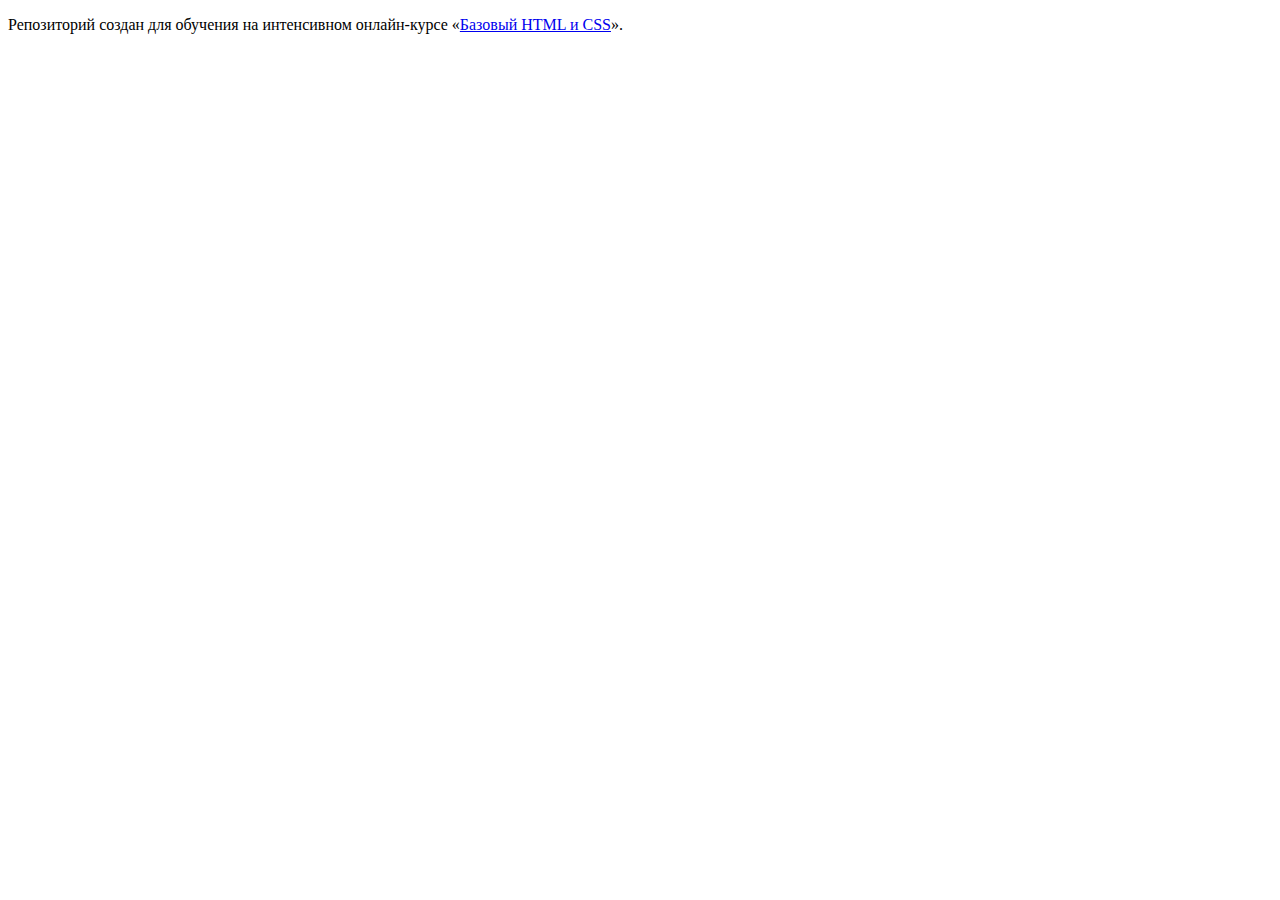
==== index.html @ 78a110f7 ":hatching_chick:" ====
<!DOCTYPE html>
<html lang="ru">
  <head>
    <meta charset="utf-8">
    <title>HTML Academy: Барбершоп</title>
  </head>
  <body>

    <p>Репозиторий создан для обучения на интенсивном онлайн‑курсе «<a href="https://htmlacademy.ru/intensive/htmlcss">Базовый HTML и CSS</a>».</p>

  </body>
</html>
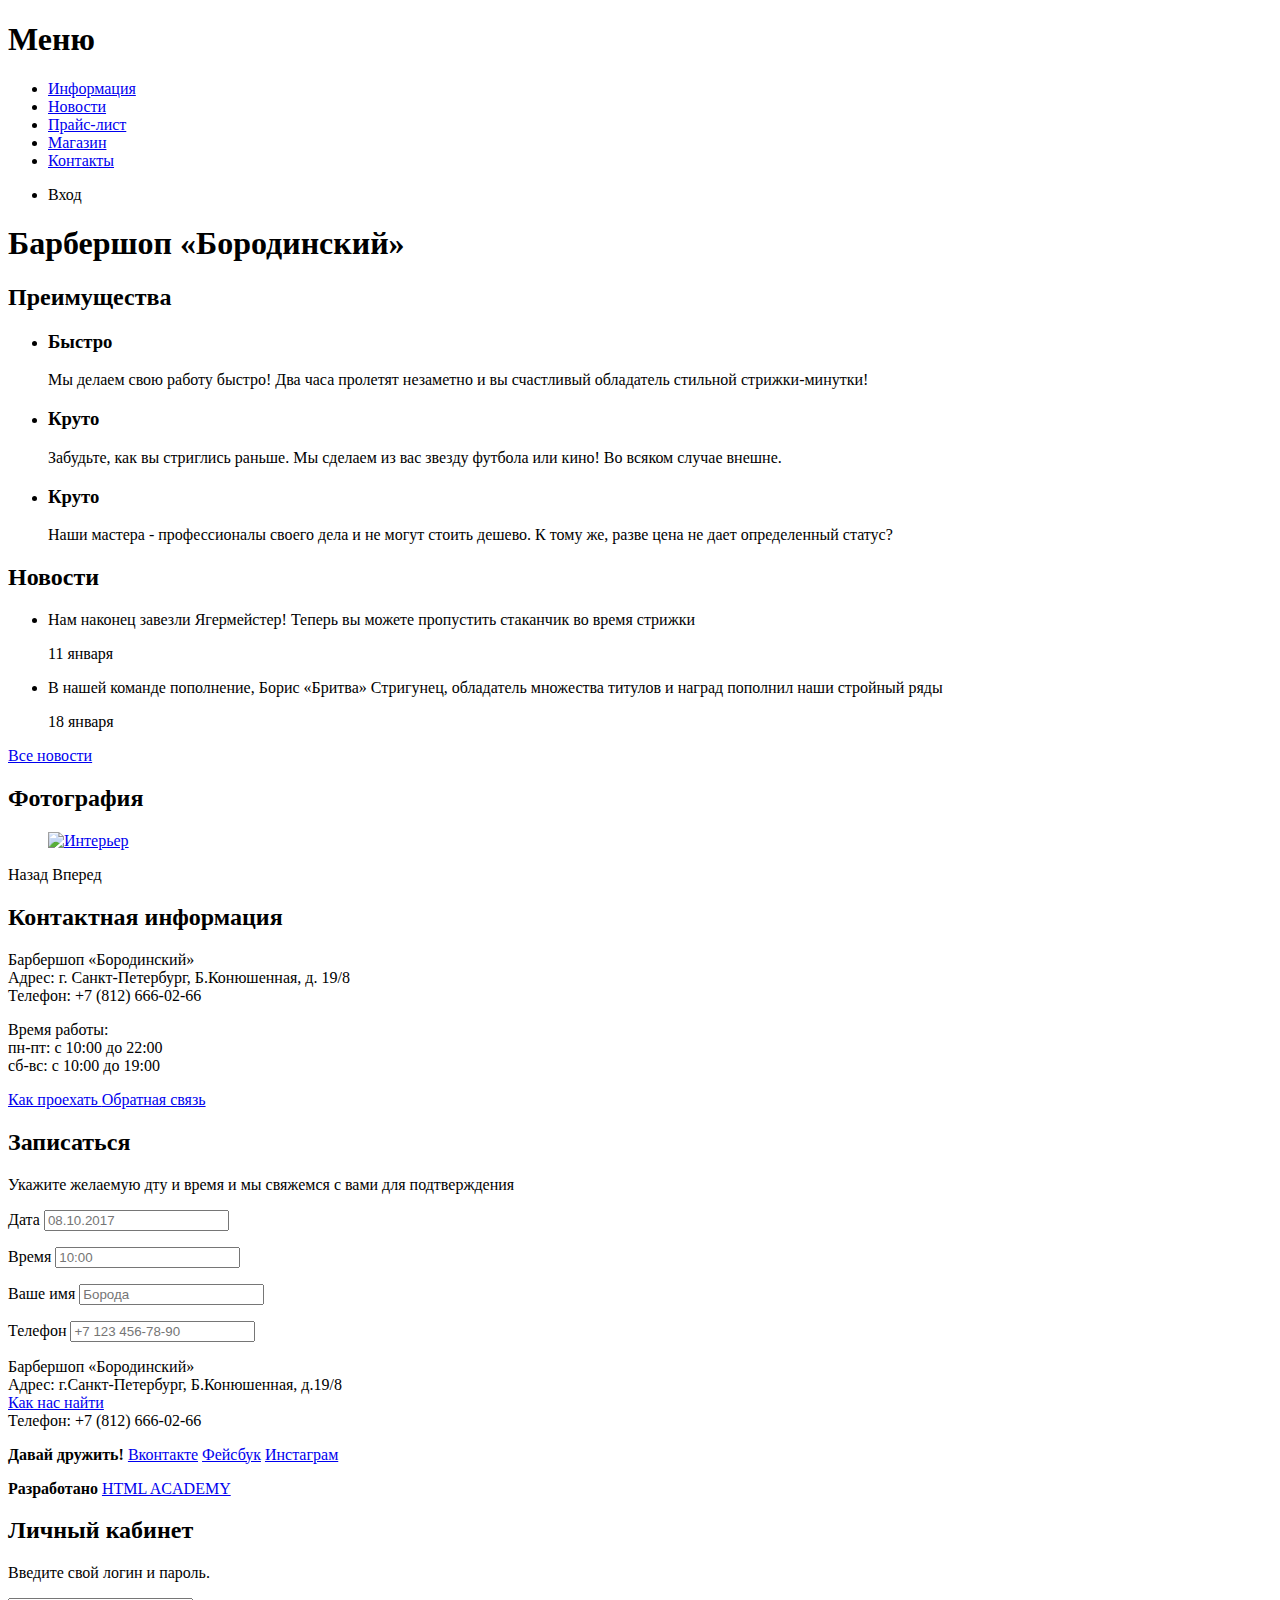
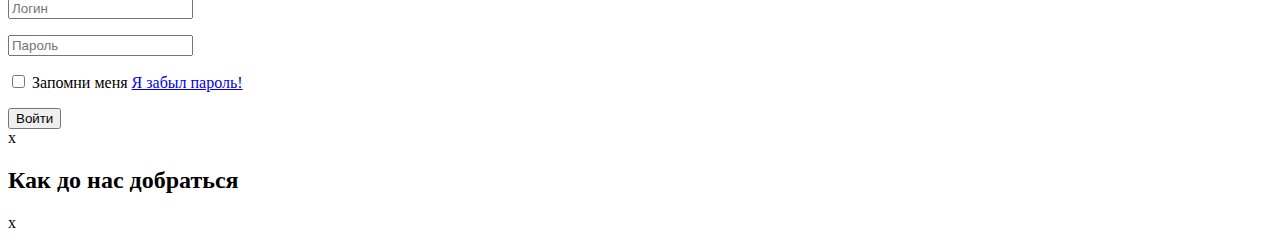
==== commit c9c4305f: "Добавлена разметка страниц index и barbershop-item" ====
--- a/index.html
+++ b/index.html
@@ -5,8 +5,145 @@
     <title>HTML Academy: Барбершоп</title>
   </head>
   <body>
-
-    <p>Репозиторий создан для обучения на интенсивном онлайн‑курсе «<a href="https://htmlacademy.ru/intensive/htmlcss">Базовый HTML и CSS</a>».</p>
-
+<header class="main-header">
+ <h1 class="visually-hidden">Меню</h1>
+  <nav class="main-navigation">
+   <ul class="site-navigation">
+    <li><a href="info.html">Информация</a></li>
+    <li><a href="news.html">Новости</a></li>
+    <li><a href="price.html">Прайс-лист</a></li>
+    <li><a href="catalog.html">Магазин</a></li>
+    <li><a href="contacts.html">Контакты</a></li>
+  </ul>
+ <ul class="user-navigation">
+    <li class="login-link">Вход</li>
+ </ul>
+ </nav>
+</header>
+<main class="container">
+ <h1 class="visually-hidden">Барбершоп «Бородинский»</h1>
+<section class="features">
+ <h2 class="visually-hidden">Преимущества</h2>
+ 	<ul class="features-list">
+ 	<li class="feature-item">
+ 	<h3>Быстро</h3>
+ 		<p>Мы делаем свою работу быстро! Два часа пролетят незаметно и вы счастливый обладатель стильной стрижки-минутки!</p>
+ 	</li>
+ 	<li class="feature-item">
+ 	<h3>Круто</h3>
+ 	<p>Забудьте, как вы стриглись раньше. Мы сделаем из вас звезду футбола или кино! Во всяком случае внешне.</p>
+ 	</li>
+ 	<li class="feature-item">
+ 	<h3>Круто</h3>
+ 	<p>Наши мастера - профессионалы своего дела и не могут стоить дешево. К тому же, разве цена не дает определенный статус?</p>
+ 	</li>
+ 	</ul>
+</section>
+<section class="news">
+	<h2>Новости</h2>
+   <ul class="news-list">
+    <li class="news-item">
+       <p>Нам наконец завезли Ягермейстер! Теперь вы можете пропустить стаканчик во время стрижки
+       </p>
+       <time datetime="2016-01-11">11 января</time>
+    </li>
+    <li class="news-item">
+       <p>В нашей команде пополнение, Борис «Бритва» Стригунец, обладатель множества титулов и наград пополнил наши стройный ряды
+       </p>
+       <time datetime="2016-01-18">18 января</time>
+    </li>
+   </ul>
+   <a class="button" href="news.html">Все новости</a>
+</section>
+<section class="gallery">
+	<h2>Фотография</h2>
+	<figure class="gallery-content">
+		<a href="#">
+		<img src="img/studio.jpg" width="286" height="164" alt="Интерьер">
+		</a>
+	</figure>
+	<span class="button gallery-button gallery-button-back">Назад</span>
+	<span class="button gallery-button gallery-button-next">Вперед</span>
+</section>
+<section class="contacts">
+	<h2>Контактная информация</h2>
+ 	<p>Барбершоп «Бородинский»<br>
+    Адрес: г. Санкт-Петербург, Б.Конюшенная, д. 19/8<br>
+    Телефон: +7 (812) 666-02-66
+ 	</p>
+ 	<p>
+	Время работы:<br>
+	пн-пт: с 10:00 до 22:00<br>
+	сб-вс: с 10:00 до 19:00
+ 	</p>
+   <a class="button contacts-button" href="map.html">Как проехать
+   </a>
+   <a class="button contacts-button" href="contacts.html">Обратная связь
+   </a>
+</section>
+<section class="appointment">
+	<h2>Записаться</h2>
+ 	<p class="appointment-info">Укажите желаемую дту и время и мы свяжемся с вами для подтверждения
+ 	</p>
+<form class="appointment-form" action="http://echo.htmlacademy.ru" method="post">
+ 	<p class="appointment-item">
+    Дата
+       <input type="text" name="time" value="" placeholder="08.10.2017">	
+ 	</p>
+ 	<p class="appointment-item">
+    Время
+       <input type="text" name="time" value="" placeholder="10:00">	
+ 	</p>
+	<p class="appointment-item">
+    Ваше имя
+       <input type="text" name="time" value="" placeholder="Борода">	
+ 	</p>
+ 	<p class="appointment-item">
+    Телефон
+       <input type="text" name="time" value="" placeholder="+7 123 456-78-90">	
+ 	</p>
+</form>
+</section>
+</main>
+<footer class="main-footer">
+       <p class="footer-contacts">
+        Барбершоп «Бородинский»<br>
+        Адрес: г.Санкт-Петербург, Б.Конюшенная, д.19/8<br>
+       <a href="map.html">Как нас найти</a><br>
+        Телефон: +7 (812) 666-02-66
+       </p>
+<div class="footer-social">
+        <b>Давай дружить!</b>
+        <a class="social-button" href="#">Вконтакте</a>
+        <a class="social-button" href="#">Фейсбук</a>
+        <a class="social-button" href="#">Инстаграм</a>
+</div>
+       <p class="footer-coopyright">
+       <b>Разработано</b>
+        <a class="button" href="https://htmlacademy.ru">HTML ACADEMY</a>
+</footer>
+<section class="modal modal-login">
+  <h2>Личный кабинет</h2>
+       <p>Введите свой логин и пароль.</p>
+  <form class="login=form" action="https://echo.htmlacademy.ru" method="post">
+       <p>
+       <input class="login-icon-user" type="text" name="login" placeholder="Логин">
+       </p>
+       <p>
+       <input class="login-icon-password" type="password" name="password" placeholder="Пароль">
+       </p>
+       <p class="login-password-info">
+       <input type="checkbox" name="remember" class="visually-hidden">
+         Запомни меня
+        <a class="restore" href="#">Я забыл пароль!</a>
+       </p>
+     <button class="button" type="submit">Войти</button>
+  </form>
+          <span class="modal-close">x</span>
+</section>
+<section class="modal modal-map">
+  <h2 class="visually-hidden">Как до нас добраться</h2>
+          <span class="modal-close">x</span>
+</section>
   </body>
 </html>
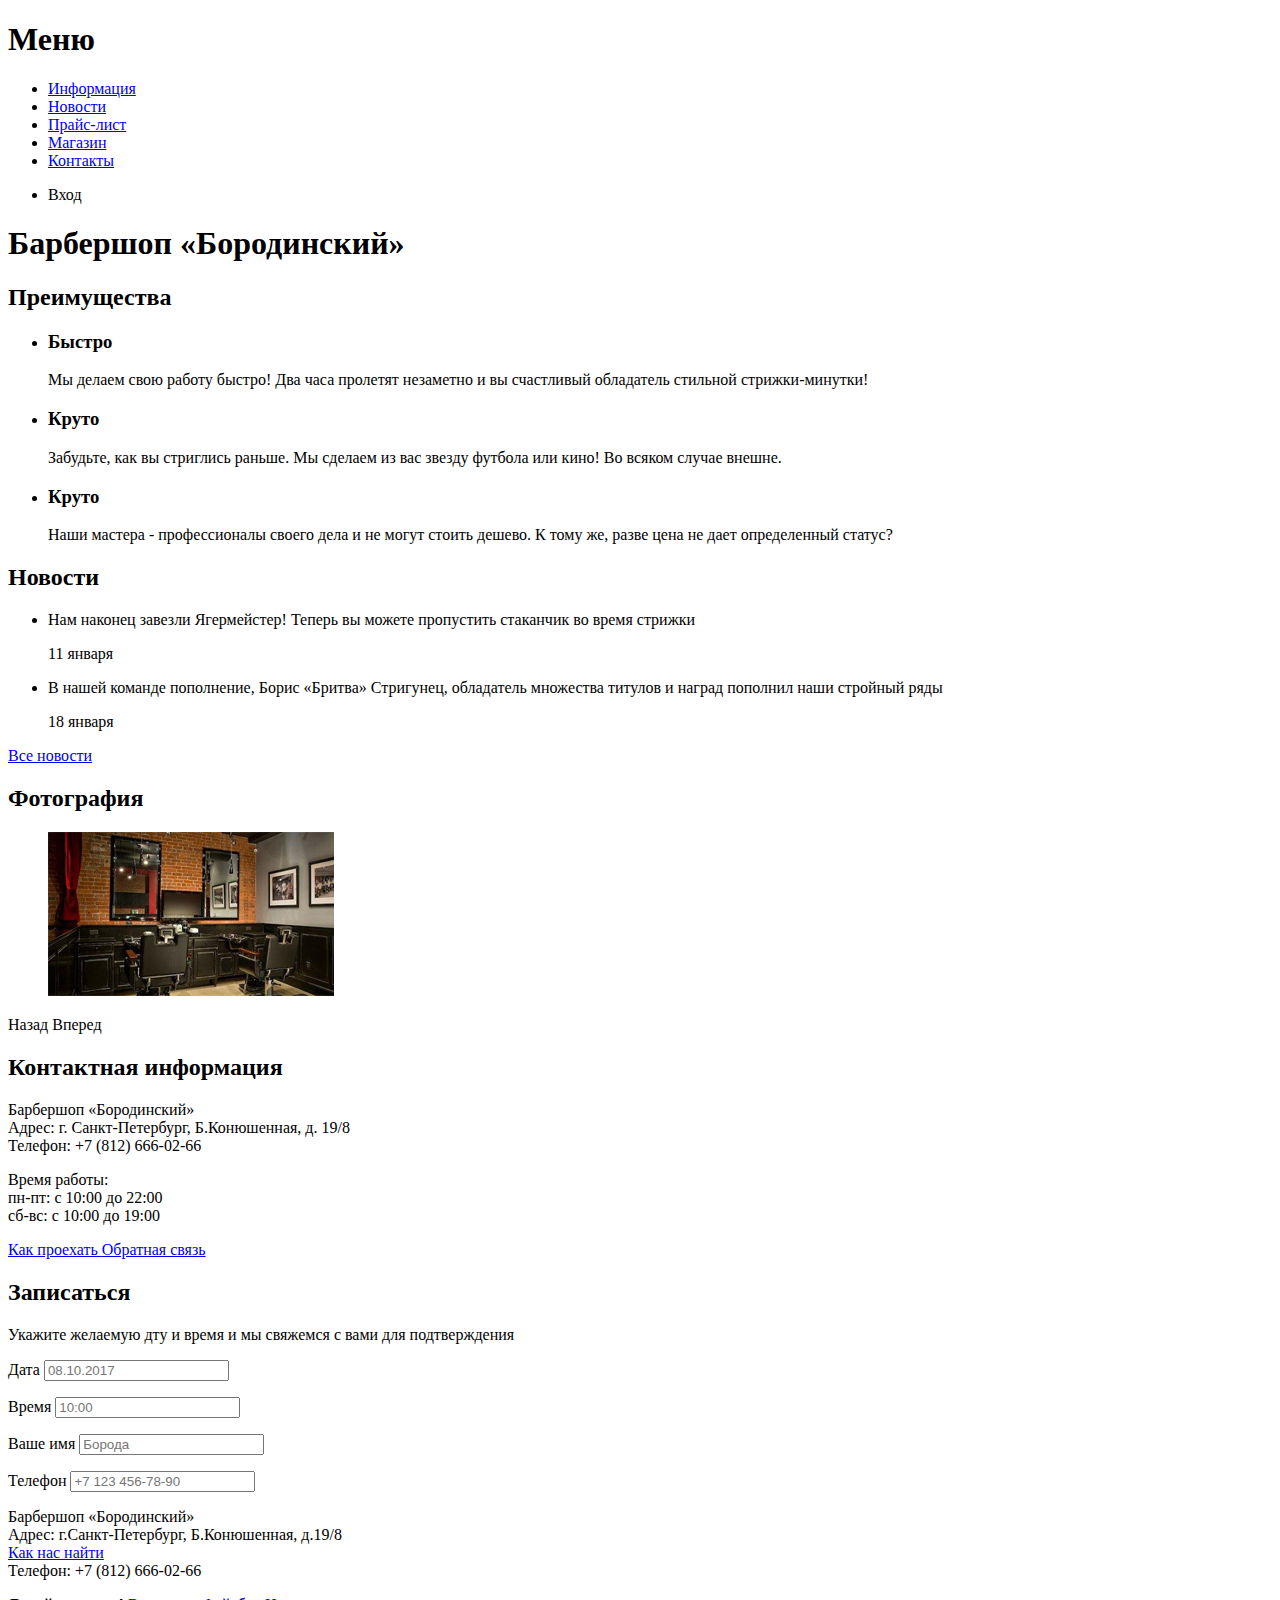
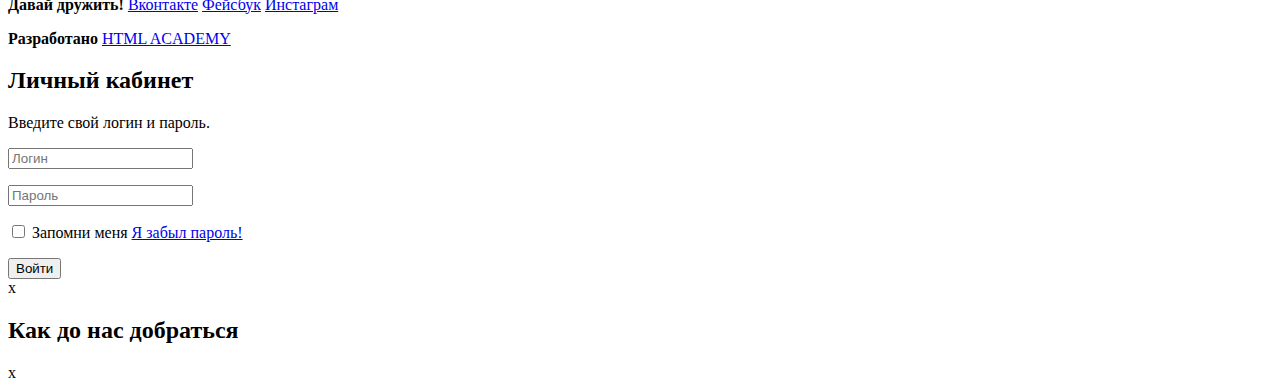
==== commit fcc04824: "внесены изменения в barbershop-item" ====
--- a/index.html
+++ b/index.html
@@ -2,148 +2,149 @@
 <html lang="ru">
   <head>
     <meta charset="utf-8">
+    <link href="css/style.css" rel="stylesheet">
     <title>HTML Academy: Барбершоп</title>
   </head>
   <body>
-<header class="main-header">
- <h1 class="visually-hidden">Меню</h1>
-  <nav class="main-navigation">
-   <ul class="site-navigation">
-    <li><a href="info.html">Информация</a></li>
-    <li><a href="news.html">Новости</a></li>
-    <li><a href="price.html">Прайс-лист</a></li>
-    <li><a href="catalog.html">Магазин</a></li>
-    <li><a href="contacts.html">Контакты</a></li>
-  </ul>
- <ul class="user-navigation">
-    <li class="login-link">Вход</li>
- </ul>
- </nav>
-</header>
-<main class="container">
- <h1 class="visually-hidden">Барбершоп «Бородинский»</h1>
-<section class="features">
- <h2 class="visually-hidden">Преимущества</h2>
- 	<ul class="features-list">
- 	<li class="feature-item">
- 	<h3>Быстро</h3>
- 		<p>Мы делаем свою работу быстро! Два часа пролетят незаметно и вы счастливый обладатель стильной стрижки-минутки!</p>
- 	</li>
- 	<li class="feature-item">
- 	<h3>Круто</h3>
- 	<p>Забудьте, как вы стриглись раньше. Мы сделаем из вас звезду футбола или кино! Во всяком случае внешне.</p>
- 	</li>
- 	<li class="feature-item">
- 	<h3>Круто</h3>
- 	<p>Наши мастера - профессионалы своего дела и не могут стоить дешево. К тому же, разве цена не дает определенный статус?</p>
- 	</li>
- 	</ul>
-</section>
-<section class="news">
-	<h2>Новости</h2>
-   <ul class="news-list">
-    <li class="news-item">
-       <p>Нам наконец завезли Ягермейстер! Теперь вы можете пропустить стаканчик во время стрижки
-       </p>
-       <time datetime="2016-01-11">11 января</time>
-    </li>
-    <li class="news-item">
-       <p>В нашей команде пополнение, Борис «Бритва» Стригунец, обладатель множества титулов и наград пополнил наши стройный ряды
-       </p>
-       <time datetime="2016-01-18">18 января</time>
-    </li>
-   </ul>
-   <a class="button" href="news.html">Все новости</a>
-</section>
-<section class="gallery">
-	<h2>Фотография</h2>
-	<figure class="gallery-content">
-		<a href="#">
-		<img src="img/studio.jpg" width="286" height="164" alt="Интерьер">
-		</a>
-	</figure>
-	<span class="button gallery-button gallery-button-back">Назад</span>
-	<span class="button gallery-button gallery-button-next">Вперед</span>
-</section>
-<section class="contacts">
-	<h2>Контактная информация</h2>
- 	<p>Барбершоп «Бородинский»<br>
-    Адрес: г. Санкт-Петербург, Б.Конюшенная, д. 19/8<br>
-    Телефон: +7 (812) 666-02-66
- 	</p>
- 	<p>
-	Время работы:<br>
-	пн-пт: с 10:00 до 22:00<br>
-	сб-вс: с 10:00 до 19:00
- 	</p>
-   <a class="button contacts-button" href="map.html">Как проехать
-   </a>
-   <a class="button contacts-button" href="contacts.html">Обратная связь
-   </a>
-</section>
-<section class="appointment">
-	<h2>Записаться</h2>
- 	<p class="appointment-info">Укажите желаемую дту и время и мы свяжемся с вами для подтверждения
- 	</p>
-<form class="appointment-form" action="http://echo.htmlacademy.ru" method="post">
- 	<p class="appointment-item">
-    Дата
-       <input type="text" name="time" value="" placeholder="08.10.2017">	
- 	</p>
- 	<p class="appointment-item">
-    Время
-       <input type="text" name="time" value="" placeholder="10:00">	
- 	</p>
-	<p class="appointment-item">
-    Ваше имя
-       <input type="text" name="time" value="" placeholder="Борода">	
- 	</p>
- 	<p class="appointment-item">
-    Телефон
-       <input type="text" name="time" value="" placeholder="+7 123 456-78-90">	
- 	</p>
-</form>
-</section>
-</main>
-<footer class="main-footer">
-       <p class="footer-contacts">
+    <header class="main-header">
+      <h1 class="visually-hidden">Меню</h1>
+      <nav class="main-navigation">
+        <ul class="site-navigation">
+          <li><a href="info.html">Информация</a></li>
+          <li><a href="news.html">Новости</a></li>
+          <li><a href="price.html">Прайс-лист</a></li>
+          <li><a href="catalog.html">Магазин</a></li>
+          <li><a href="contacts.html">Контакты</a></li>
+        </ul>
+        <ul class="user-navigation">
+          <li class="login-link">Вход</li>
+        </ul>
+      </nav>
+    </header>
+    <main class="container">
+      <h1 class="visually-hidden">Барбершоп «Бородинский»</h1>
+      <section class="features">
+        <h2 class="visually-hidden">Преимущества</h2>
+        <ul class="features-list">
+          <li class="feature-item">
+            <h3>Быстро</h3>
+            <p>Мы делаем свою работу быстро! Два часа пролетят незаметно и вы счастливый обладатель стильной стрижки-минутки!</p>
+          </li>
+          <li class="feature-item">
+            <h3>Круто</h3>
+            <p>Забудьте, как вы стриглись раньше. Мы сделаем из вас звезду футбола или кино! Во всяком случае внешне.</p>
+          </li>
+          <li class="feature-item">
+            <h3>Круто</h3>
+            <p>Наши мастера - профессионалы своего дела и не могут стоить дешево. К тому же, разве цена не дает определенный статус?</p>
+          </li>
+        </ul>
+      </section>
+      <section class="news">
+        <h2>Новости</h2>
+        <ul class="news-list">
+          <li class="news-item">
+            <p>Нам наконец завезли Ягермейстер! Теперь вы можете пропустить стаканчик во время стрижки
+            </p>
+            <time datetime="2016-01-11">11 января</time>
+          </li>
+          <li class="news-item">
+            <p>В нашей команде пополнение, Борис «Бритва» Стригунец, обладатель множества титулов и наград пополнил наши стройный ряды
+            </p>
+            <time datetime="2016-01-18">18 января</time>
+          </li>
+        </ul>
+        <a class="button" href="news.html">Все новости</a>
+      </section>
+      <section class="gallery">
+        <h2>Фотография</h2>
+        <figure class="gallery-content">
+          <a href="#">
+          <img src="img/studio.jpg" width="286" height="164" alt="Интерьер">
+          </a>
+        </figure>
+        <span class="button gallery-button gallery-button-back">Назад</span>
+        <span class="button gallery-button gallery-button-next">Вперед</span>
+      </section>
+      <section class="contacts">
+        <h2>Контактная информация</h2>
+        <p>Барбершоп «Бородинский»<br>
+          Адрес: г. Санкт-Петербург, Б.Конюшенная, д. 19/8<br>
+          Телефон: +7 (812) 666-02-66
+        </p>
+        <p>
+          Время работы:<br>
+          пн-пт: с 10:00 до 22:00<br>
+          сб-вс: с 10:00 до 19:00
+        </p>
+        <a class="button contacts-button" href="map.html">Как проехать
+        </a>
+        <a class="button contacts-button" href="contacts.html">Обратная связь
+        </a>
+      </section>
+      <section class="appointment">
+        <h2>Записаться</h2>
+        <p class="appointment-info">Укажите желаемую дту и время и мы свяжемся с вами для подтверждения
+        </p>
+        <form class="appointment-form" action="http://echo.htmlacademy.ru" method="post">
+          <p class="appointment-item">
+            Дата
+            <input type="text" name="time" value="" placeholder="08.10.2017"> 
+          </p>
+          <p class="appointment-item">
+            Время
+            <input type="text" name="time" value="" placeholder="10:00">  
+          </p>
+          <p class="appointment-item">
+            Ваше имя
+            <input type="text" name="time" value="" placeholder="Борода"> 
+          </p>
+          <p class="appointment-item">
+            Телефон
+            <input type="text" name="time" value="" placeholder="+7 123 456-78-90"> 
+          </p>
+        </form>
+      </section>
+    </main>
+    <footer class="main-footer">
+      <p class="footer-contacts">
         Барбершоп «Бородинский»<br>
         Адрес: г.Санкт-Петербург, Б.Конюшенная, д.19/8<br>
-       <a href="map.html">Как нас найти</a><br>
+        <a href="map.html">Как нас найти</a><br>
         Телефон: +7 (812) 666-02-66
-       </p>
-<div class="footer-social">
+      </p>
+      <div class="footer-social">
         <b>Давай дружить!</b>
         <a class="social-button" href="#">Вконтакте</a>
         <a class="social-button" href="#">Фейсбук</a>
         <a class="social-button" href="#">Инстаграм</a>
-</div>
-       <p class="footer-coopyright">
-       <b>Разработано</b>
+      </div>
+      <p class="footer-coopyright">
+        <b>Разработано</b>
         <a class="button" href="https://htmlacademy.ru">HTML ACADEMY</a>
-</footer>
-<section class="modal modal-login">
-  <h2>Личный кабинет</h2>
-       <p>Введите свой логин и пароль.</p>
-  <form class="login=form" action="https://echo.htmlacademy.ru" method="post">
-       <p>
-       <input class="login-icon-user" type="text" name="login" placeholder="Логин">
-       </p>
-       <p>
-       <input class="login-icon-password" type="password" name="password" placeholder="Пароль">
-       </p>
-       <p class="login-password-info">
-       <input type="checkbox" name="remember" class="visually-hidden">
-         Запомни меня
-        <a class="restore" href="#">Я забыл пароль!</a>
-       </p>
-     <button class="button" type="submit">Войти</button>
-  </form>
-          <span class="modal-close">x</span>
-</section>
-<section class="modal modal-map">
-  <h2 class="visually-hidden">Как до нас добраться</h2>
-          <span class="modal-close">x</span>
-</section>
+    </footer>
+    <section class="modal modal-login">
+      <h2>Личный кабинет</h2>
+      <p>Введите свой логин и пароль.</p>
+      <form class="login=form" action="https://echo.htmlacademy.ru" method="post">
+        <p>
+          <input class="login-icon-user" type="text" name="login" placeholder="Логин">
+        </p>
+        <p>
+          <input class="login-icon-password" type="password" name="password" placeholder="Пароль">
+        </p>
+        <p class="login-password-info">
+          <input type="checkbox" name="remember" class="visually-hidden">
+          Запомни меня
+          <a class="restore" href="#">Я забыл пароль!</a>
+        </p>
+        <button class="button" type="submit">Войти</button>
+      </form>
+      <span class="modal-close">x</span>
+    </section>
+    <section class="modal modal-map">
+      <h2 class="visually-hidden">Как до нас добраться</h2>
+      <span class="modal-close">x</span>
+    </section>
   </body>
-</html>
+</html>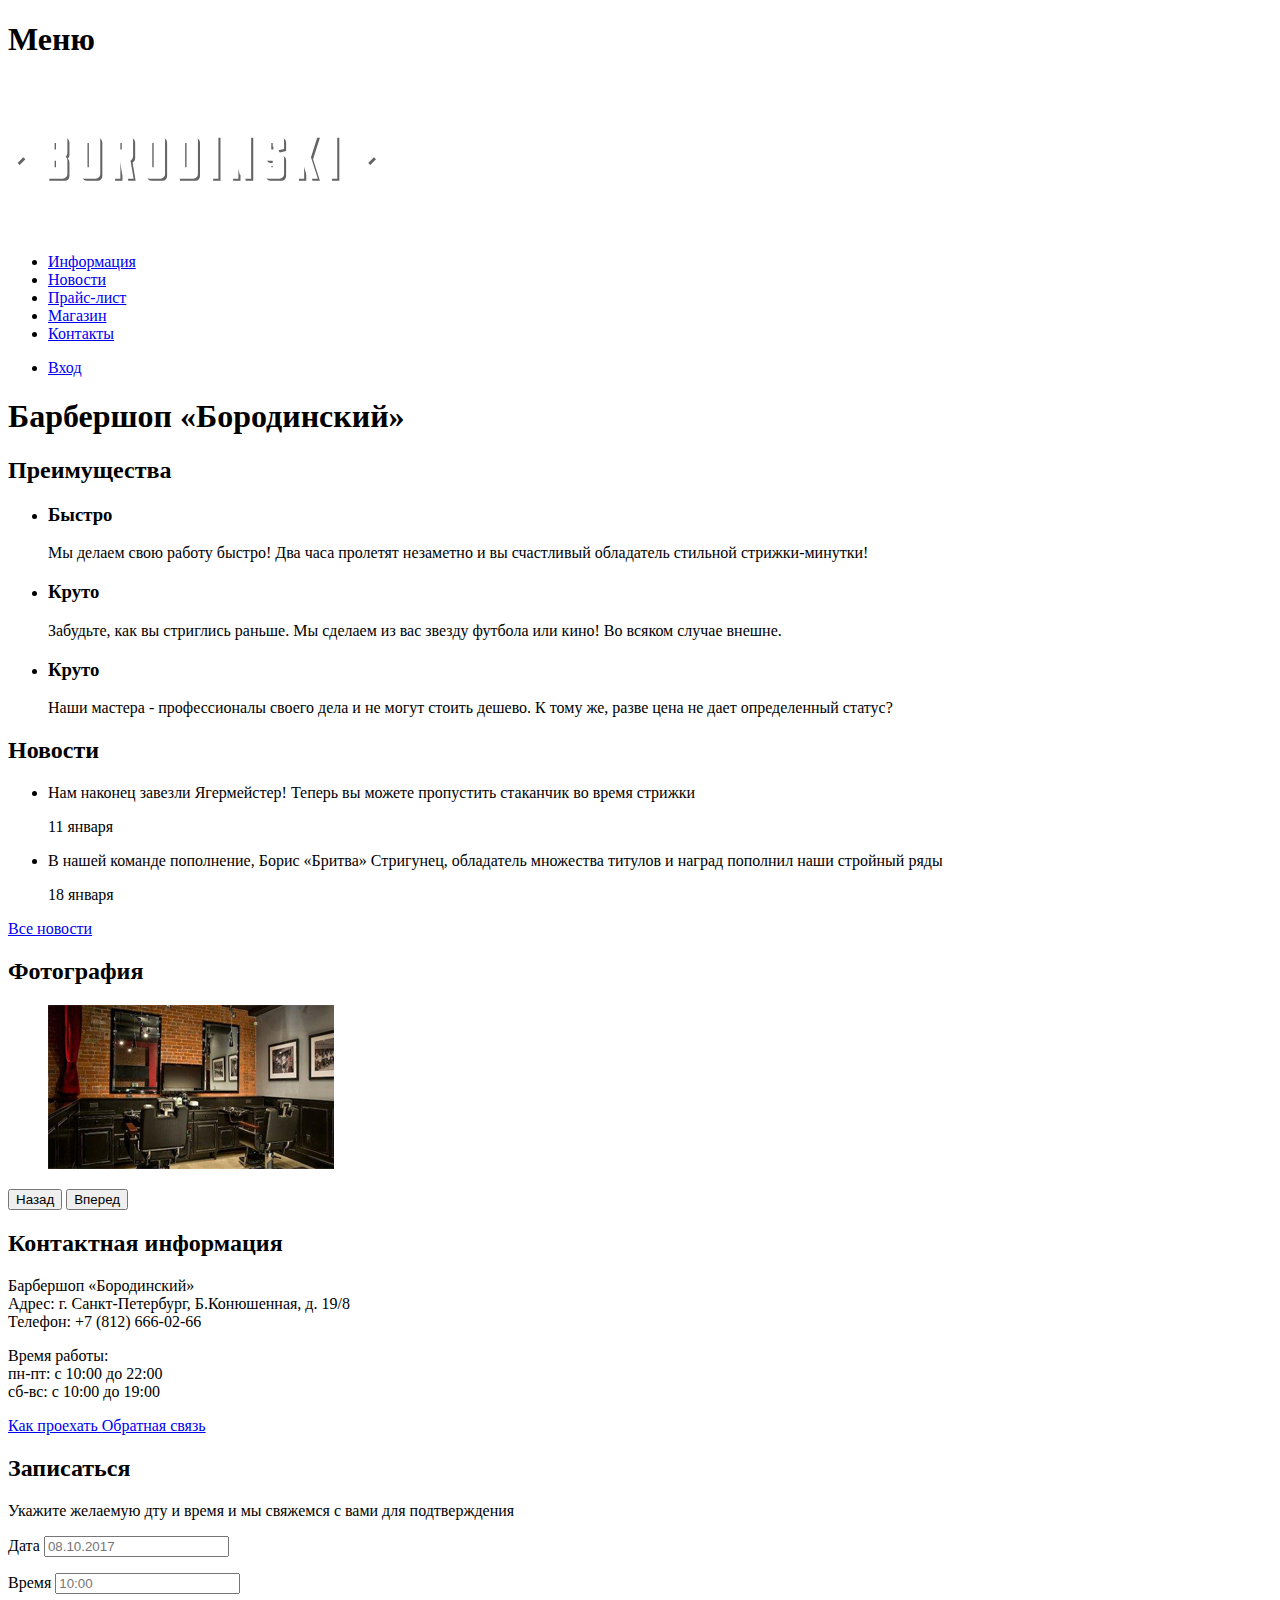
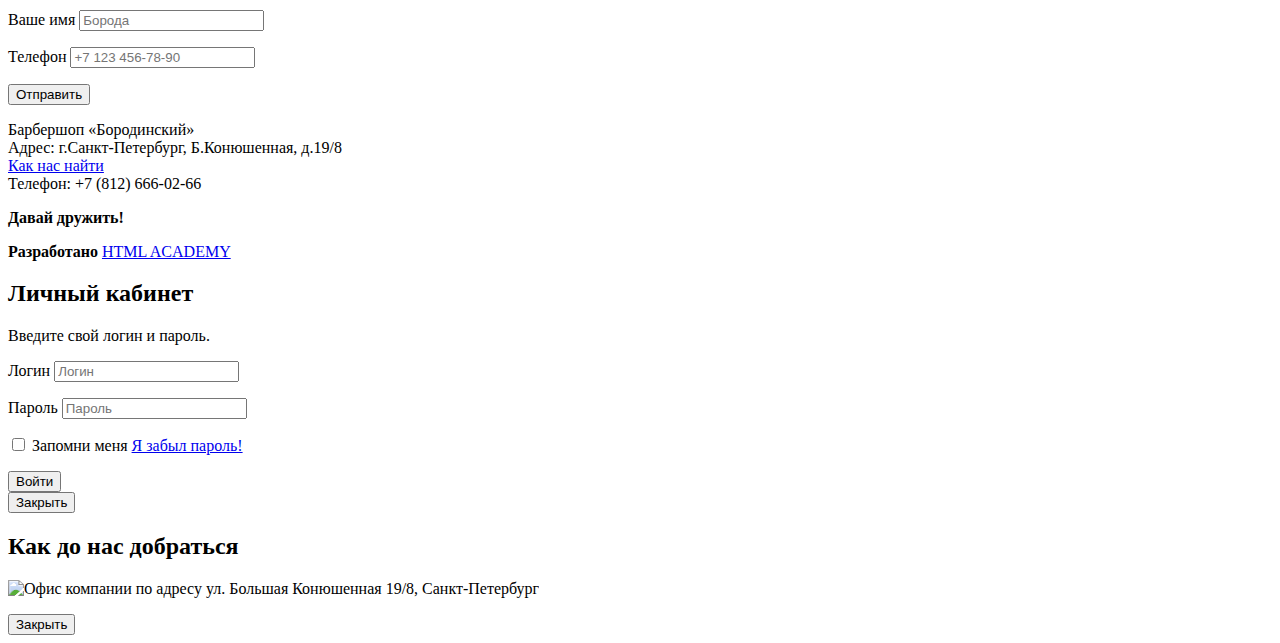
==== commit d0f0e680: "внесены улучшения" ====
--- a/index.html
+++ b/index.html
@@ -1,150 +1,164 @@
 <!DOCTYPE html>
 <html lang="ru">
-  <head>
-    <meta charset="utf-8">
-    <link href="css/style.css" rel="stylesheet">
-    <title>HTML Academy: Барбершоп</title>
-  </head>
-  <body>
-    <header class="main-header">
-      <h1 class="visually-hidden">Меню</h1>
-      <nav class="main-navigation">
-        <ul class="site-navigation">
-          <li><a href="info.html">Информация</a></li>
-          <li><a href="news.html">Новости</a></li>
-          <li><a href="price.html">Прайс-лист</a></li>
-          <li><a href="catalog.html">Магазин</a></li>
-          <li><a href="contacts.html">Контакты</a></li>
-        </ul>
-        <ul class="user-navigation">
-          <li class="login-link">Вход</li>
-        </ul>
-      </nav>
-    </header>
-    <main class="container">
-      <h1 class="visually-hidden">Барбершоп «Бородинский»</h1>
-      <section class="features">
-        <h2 class="visually-hidden">Преимущества</h2>
-        <ul class="features-list">
-          <li class="feature-item">
-            <h3>Быстро</h3>
-            <p>Мы делаем свою работу быстро! Два часа пролетят незаметно и вы счастливый обладатель стильной стрижки-минутки!</p>
-          </li>
-          <li class="feature-item">
-            <h3>Круто</h3>
-            <p>Забудьте, как вы стриглись раньше. Мы сделаем из вас звезду футбола или кино! Во всяком случае внешне.</p>
-          </li>
-          <li class="feature-item">
-            <h3>Круто</h3>
-            <p>Наши мастера - профессионалы своего дела и не могут стоить дешево. К тому же, разве цена не дает определенный статус?</p>
-          </li>
-        </ul>
+   <head>
+      <meta charset="utf-8">
+      <link href="css/style.css" rel="stylesheet">
+      <title>HTML Academy: Барбершоп</title>
+   </head>
+   <body>
+      <header class="main-header">
+         <h1 class="visually-hidden">Меню</h1>
+         <nav class="main-navigation">
+            <a href="main-header-logo">
+            <img src="img/index-logo.svg" width="368" height="153" alt="Логотип барбершопа «Бородинский»">
+            </a>
+            <ul class="site-navigation">
+               <li><a href="info.html">Информация</a></li>
+               <li><a href="news.html">Новости</a></li>
+               <li><a href="price.html">Прайс-лист</a></li>
+               <li><a href="catalog.html">Магазин</a></li>
+               <li><a href="contacts.html">Контакты</a></li>
+            </ul>
+            <ul class="user-navigation">
+               <li class="login-link">
+                  <a class="login-link" href="login.html">Вход</a>
+               </li>
+            </ul>
+         </nav>
+      </header>
+      <main class="container">
+         <h1 class="visually-hidden">Барбершоп «Бородинский»</h1>
+         <section class="features">
+            <h2 class="visually-hidden">Преимущества</h2>
+            <ul class="features-list">
+               <li class="feature-item">
+                  <h3>Быстро</h3>
+                  <p>Мы делаем свою работу быстро! Два часа пролетят незаметно и вы счастливый обладатель стильной стрижки-минутки!</p>
+               </li>
+               <li class="feature-item">
+                  <h3>Круто</h3>
+                  <p>Забудьте, как вы стриглись раньше. Мы сделаем из вас звезду футбола или кино! Во всяком случае внешне.</p>
+               </li>
+               <li class="feature-item">
+                  <h3>Круто</h3>
+                  <p>Наши мастера - профессионалы своего дела и не могут стоить дешево. К тому же, разве цена не дает определенный статус?</p>
+               </li>
+            </ul>
+         </section>
+         <section class="news">
+            <h2>Новости</h2>
+            <ul class="news-list">
+               <li class="news-item">
+                  <p>Нам наконец завезли Ягермейстер! Теперь вы можете пропустить стаканчик во время стрижки
+                  </p>
+                  <time datetime="2016-01-11">11 января</time>
+               </li>
+               <li class="news-item">
+                  <p>В нашей команде пополнение, Борис «Бритва» Стригунец, обладатель множества титулов и наград пополнил наши стройный ряды
+                  </p>
+                  <time datetime="2016-01-18">18 января</time>
+               </li>
+            </ul>
+            <a class="button" href="news.html">Все новости</a>
+         </section>
+         <section class="gallery">
+            <h2>Фотография</h2>
+            <figure class="gallery-content">
+               <a href="#">
+               <img src="img/studio.jpg" width="286" height="164" alt="Интерьер">
+               </a>
+            </figure>
+            <button class="button gallery-button gallery-button-back" type="button">Назад</button>
+            <button class="button gallery-button gallery-button-next" type="button">Вперед</button>
+         </section>
+         <section class="contacts">
+            <h2>Контактная информация</h2>
+            <p>Барбершоп «Бородинский»<br>
+               Адрес: г. Санкт-Петербург, Б.Конюшенная, д. 19/8<br>
+               Телефон: +7 (812) 666-02-66
+            </p>
+            <p>
+               Время работы:<br>
+               пн-пт: с 10:00 до 22:00<br>
+               сб-вс: с 10:00 до 19:00
+            </p>
+            <a class="button contacts-button" href="map.html">Как проехать
+            </a>
+            <a class="button contacts-button" href="contacts.html">Обратная связь
+            </a>
+         </section>
+         <section class="appointment">
+            <h2>Записаться</h2>
+            <p class="appointment-info">Укажите желаемую дту и время и мы свяжемся с вами для подтверждения
+            </p>
+            <form class="appointment-form" action="http://echo.htmlacademy.ru" method="post">
+               <p class="appointment-item">
+                  <label for="appointment-item">Дата</label>
+                  <input id="appointment-item" type="text" name="time" value="" placeholder="08.10.2017"> 
+               </p>
+               <p class="appointment-item">
+                  <label for="appointment-item">Время</label>
+                  <input id="appointment-item" type="text" name="time" value="" placeholder="10:00">  
+               </p>
+               <p class="appointment-item">
+                  <label for="appointment-item">Ваше имя</label>
+                  <input id="appointment-item" type="text" name="time" value="" placeholder="Борода"> 
+               </p>
+               <p class="appointment-item">
+                  <label for="appointment-item">Телефон</label>
+                  <input id="appointment-item" type="text" name="time" value="" placeholder="+7 123 456-78-90"> 
+               </p>
+               <button class="button" type="submit">Отправить</button>
+            </form>
+         </section>
+      </main>
+      <footer class="main-footer">
+         <p class="footer-contacts">
+            Барбершоп «Бородинский»<br>
+            Адрес: г.Санкт-Петербург, Б.Конюшенная, д.19/8<br>
+            <a href="map.html">Как нас найти</a><br>
+            Телефон: +7 (812) 666-02-66
+         </p>
+         <div class="footer-social">
+            <b>Давай дружить!</b>
+            <a class="social-button" href="#" aria-label="Вконтакте"></a>
+            <a class="social-button" href="#" aria-label="Фейсбук"></a>
+            <a class="social-button" href="#" aria-label="Инстаграм"></a>
+         </div>
+         <p class="footer-coopyright">
+            <b>Разработано</b>
+            <a class="button" href="https://htmlacademy.ru">HTML ACADEMY</a>
+      </footer>
+      <section class="modal modal-login">
+         <h2>Личный кабинет</h2>
+         <p>Введите свой логин и пароль.</p>
+         <form class="login=form" action="https://echo.htmlacademy.ru" method="post">
+            <p>
+               <label class="visually-hidden" for="user-login">Логин</label>
+               <input class="login-icon-user" id="user-login" type="text" name="login" placeholder="Логин">
+            </p>
+            <p>
+               <label class="visually-hidden" for="user-password">Пароль</label>
+               <input class="login-icon-password" id="user-password" type="password" name="password" placeholder="Пароль">
+            </p>
+            <p class="login-password-info">
+               <label class="login-checkbox">
+               <input type="checkbox" name="remember" class="visually-hidden">
+               <span class="checkbox-indicator"></span>
+               Запомни меня
+               </label>
+               <a class="restore" href="#">Я забыл пароль!</a>
+            </p>
+            <button class="button" type="submit">Войти</button>
+         </form>
+         <button class="modal-close" type="button">Закрыть</button>
       </section>
-      <section class="news">
-        <h2>Новости</h2>
-        <ul class="news-list">
-          <li class="news-item">
-            <p>Нам наконец завезли Ягермейстер! Теперь вы можете пропустить стаканчик во время стрижки
-            </p>
-            <time datetime="2016-01-11">11 января</time>
-          </li>
-          <li class="news-item">
-            <p>В нашей команде пополнение, Борис «Бритва» Стригунец, обладатель множества титулов и наград пополнил наши стройный ряды
-            </p>
-            <time datetime="2016-01-18">18 января</time>
-          </li>
-        </ul>
-        <a class="button" href="news.html">Все новости</a>
+      <section class="modal modal-map">
+         <h2 class="visually-hidden">Как до нас добраться</h2>
+         <p>
+            <img src="img/map.jpg" width="780" height="560" alt="Офис компании по адресу ул. Большая Конюшенная 19/8, Санкт-Петербург"> 
+         </p>
+         <button class="modal-close" type="button">Закрыть</button>
       </section>
-      <section class="gallery">
-        <h2>Фотография</h2>
-        <figure class="gallery-content">
-          <a href="#">
-          <img src="img/studio.jpg" width="286" height="164" alt="Интерьер">
-          </a>
-        </figure>
-        <span class="button gallery-button gallery-button-back">Назад</span>
-        <span class="button gallery-button gallery-button-next">Вперед</span>
-      </section>
-      <section class="contacts">
-        <h2>Контактная информация</h2>
-        <p>Барбершоп «Бородинский»<br>
-          Адрес: г. Санкт-Петербург, Б.Конюшенная, д. 19/8<br>
-          Телефон: +7 (812) 666-02-66
-        </p>
-        <p>
-          Время работы:<br>
-          пн-пт: с 10:00 до 22:00<br>
-          сб-вс: с 10:00 до 19:00
-        </p>
-        <a class="button contacts-button" href="map.html">Как проехать
-        </a>
-        <a class="button contacts-button" href="contacts.html">Обратная связь
-        </a>
-      </section>
-      <section class="appointment">
-        <h2>Записаться</h2>
-        <p class="appointment-info">Укажите желаемую дту и время и мы свяжемся с вами для подтверждения
-        </p>
-        <form class="appointment-form" action="http://echo.htmlacademy.ru" method="post">
-          <p class="appointment-item">
-            Дата
-            <input type="text" name="time" value="" placeholder="08.10.2017"> 
-          </p>
-          <p class="appointment-item">
-            Время
-            <input type="text" name="time" value="" placeholder="10:00">  
-          </p>
-          <p class="appointment-item">
-            Ваше имя
-            <input type="text" name="time" value="" placeholder="Борода"> 
-          </p>
-          <p class="appointment-item">
-            Телефон
-            <input type="text" name="time" value="" placeholder="+7 123 456-78-90"> 
-          </p>
-        </form>
-      </section>
-    </main>
-    <footer class="main-footer">
-      <p class="footer-contacts">
-        Барбершоп «Бородинский»<br>
-        Адрес: г.Санкт-Петербург, Б.Конюшенная, д.19/8<br>
-        <a href="map.html">Как нас найти</a><br>
-        Телефон: +7 (812) 666-02-66
-      </p>
-      <div class="footer-social">
-        <b>Давай дружить!</b>
-        <a class="social-button" href="#">Вконтакте</a>
-        <a class="social-button" href="#">Фейсбук</a>
-        <a class="social-button" href="#">Инстаграм</a>
-      </div>
-      <p class="footer-coopyright">
-        <b>Разработано</b>
-        <a class="button" href="https://htmlacademy.ru">HTML ACADEMY</a>
-    </footer>
-    <section class="modal modal-login">
-      <h2>Личный кабинет</h2>
-      <p>Введите свой логин и пароль.</p>
-      <form class="login=form" action="https://echo.htmlacademy.ru" method="post">
-        <p>
-          <input class="login-icon-user" type="text" name="login" placeholder="Логин">
-        </p>
-        <p>
-          <input class="login-icon-password" type="password" name="password" placeholder="Пароль">
-        </p>
-        <p class="login-password-info">
-          <input type="checkbox" name="remember" class="visually-hidden">
-          Запомни меня
-          <a class="restore" href="#">Я забыл пароль!</a>
-        </p>
-        <button class="button" type="submit">Войти</button>
-      </form>
-      <span class="modal-close">x</span>
-    </section>
-    <section class="modal modal-map">
-      <h2 class="visually-hidden">Как до нас добраться</h2>
-      <span class="modal-close">x</span>
-    </section>
-  </body>
+   </body>
 </html>--- a/css/style.css
+++ b/css/style.css
@@ -0,0 +1,7 @@
+.body {
+	font-family: "PT Sans Narrow";
+	line-height: 24 px;
+	font-size: 14 px;
+	color: black;
+	font-weight: bold;
+}